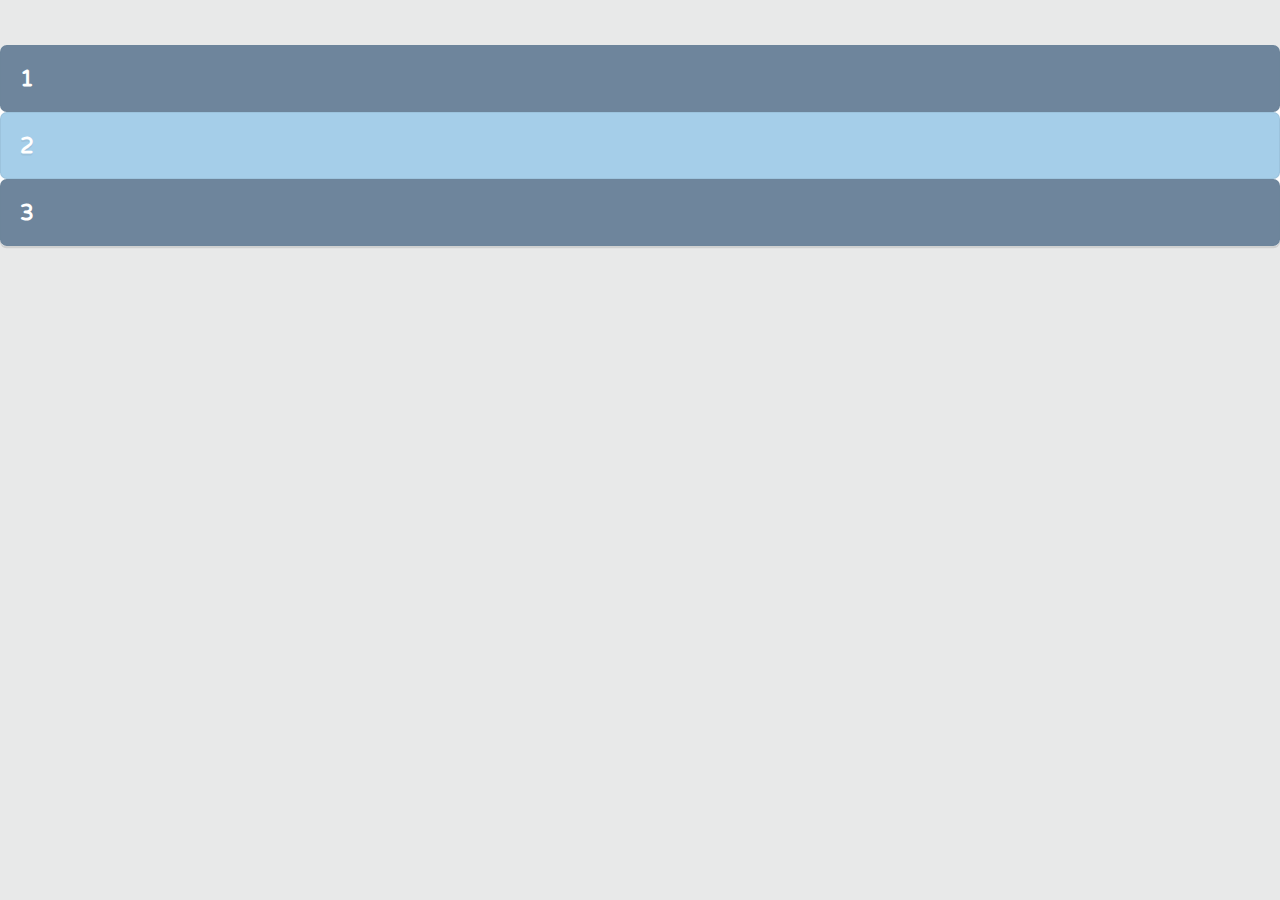
==== index.html @ 7b1ec148 "Set up first project" ====
<!DOCTYPE html>
<html>
  <head>
    <title>CSS Grid Layout</title>
	  <link href='https://fonts.googleapis.com/css?family=Varela+Round' rel='stylesheet' type='text/css'>
    <link href="css/page.css" rel="stylesheet">
    <link href="css/grid.css" rel="stylesheet">
  </head>
  <body>
    <div class="grid">
      <div class="item">1</div>
      <div class="item">2</div>
      <div class="item">3</div>
    </div>
  </body>
</html>
---- css/page.css ----
/* ===================================== 
   Page Styles
======================================== */

* {
	box-sizing: border-box;
}
body {
	font-size: 1.4em;
	font-family: 'Varela Round', sans-serif;
  font-weight: bold;
	color: #6e859c;
  padding: 0;
  margin: 0;
	background: #e8e9e9;
}
.grid {
  background: #fff;
  border-radius: 0.285em;
  box-shadow: 0 0.1em 0 0 rgba(0,0,0,0.1);
	margin: 45px auto;
}
.item {
  color: #fff;
  text-shadow: 0 2px 0 rgba(110,133,156,0.18);
  padding: 0.85em;
  background: #6e859c;
  border: solid 1px rgba(110,133,156,0.15);
  border-radius: 0.3em;
}
.item:nth-child(even) {
  background: #a5cee9;
}
---- css/grid.css ----
/* ===================================== 
   Grid Layout
======================================== */
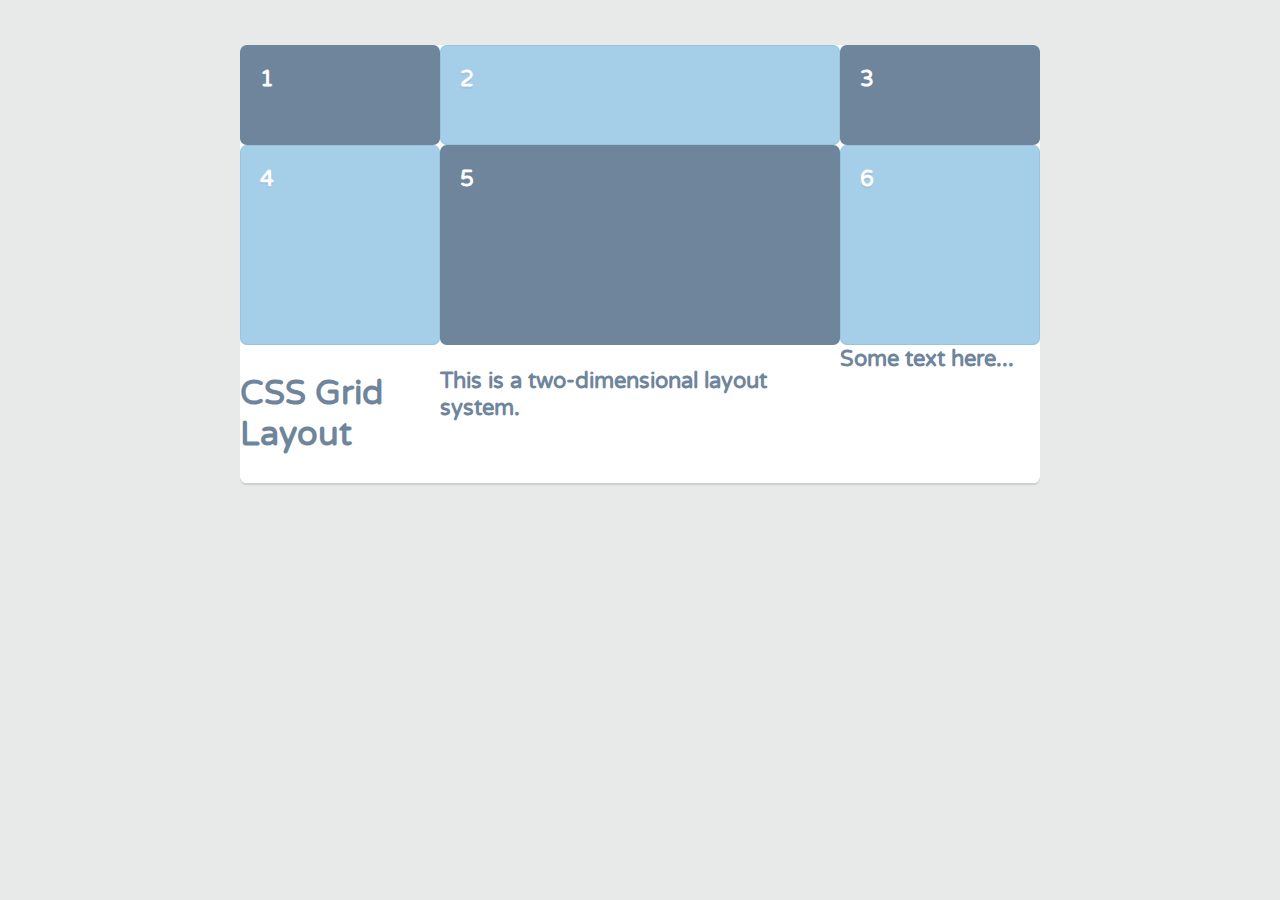
==== commit 4ca233ec: "Start playing with grid by adding grid template columns and rows" ====
--- a/index.html
+++ b/index.html
@@ -2,7 +2,7 @@
 <html>
   <head>
     <title>CSS Grid Layout</title>
-	  <link href='https://fonts.googleapis.com/css?family=Varela+Round' rel='stylesheet' type='text/css'>
+    <link href='https://fonts.googleapis.com/css?family=Varela+Round' rel='stylesheet' type='text/css'>
     <link href="css/page.css" rel="stylesheet">
     <link href="css/grid.css" rel="stylesheet">
   </head>
@@ -11,6 +11,12 @@
       <div class="item">1</div>
       <div class="item">2</div>
       <div class="item">3</div>
+      <div class="item">4</div>
+      <div class="item">5</div>
+      <div class="item">6</div>
+      <h2>CSS Grid Layout</h2>
+      <p>This is a two-dimensional layout system.</p>
+      Some text here... <!-- Anonymous grid item -->
     </div>
   </body>
 </html>--- a/css/page.css
+++ b/css/page.css
@@ -3,31 +3,35 @@
 ======================================== */
 
 * {
-	box-sizing: border-box;
+    box-sizing: border-box;
 }
+
 body {
-	font-size: 1.4em;
+    font-size: 1.4em;
 	font-family: 'Varela Round', sans-serif;
-  font-weight: bold;
+    font-weight: bold;
 	color: #6e859c;
-  padding: 0;
-  margin: 0;
+    padding: 0;
+    margin: 0;
 	background: #e8e9e9;
 }
+
 .grid {
-  background: #fff;
-  border-radius: 0.285em;
-  box-shadow: 0 0.1em 0 0 rgba(0,0,0,0.1);
-	margin: 45px auto;
+    background: #fff;
+    border-radius: 0.285em;
+    box-shadow: 0 0.1em 0 0 rgba(0,0,0,0.1);
+    margin: 45px auto;
 }
+
 .item {
-  color: #fff;
-  text-shadow: 0 2px 0 rgba(110,133,156,0.18);
-  padding: 0.85em;
-  background: #6e859c;
-  border: solid 1px rgba(110,133,156,0.15);
-  border-radius: 0.3em;
+    color: #fff;
+    text-shadow: 0 2px 0 rgba(110,133,156,0.18);
+    padding: 0.85em;
+    background: #6e859c;
+    border: solid 1px rgba(110,133,156,0.15);
+    border-radius: 0.3em;
 }
+
 .item:nth-child(even) {
-  background: #a5cee9;
+    background: #a5cee9;
 }--- a/css/grid.css
+++ b/css/grid.css
@@ -2,5 +2,11 @@
    Grid Layout
 ======================================== */
 
-
-
+.grid {
+    max-width: 800px;
+    display: grid;
+    grid-template-columns: 200px auto 200px;
+    grid-template-rows: 100px 200px;
+    /*grid-template-columns: 20% 200px 300px;*/
+    /*grid-template-columns: 200px 200px 200px;*/
+}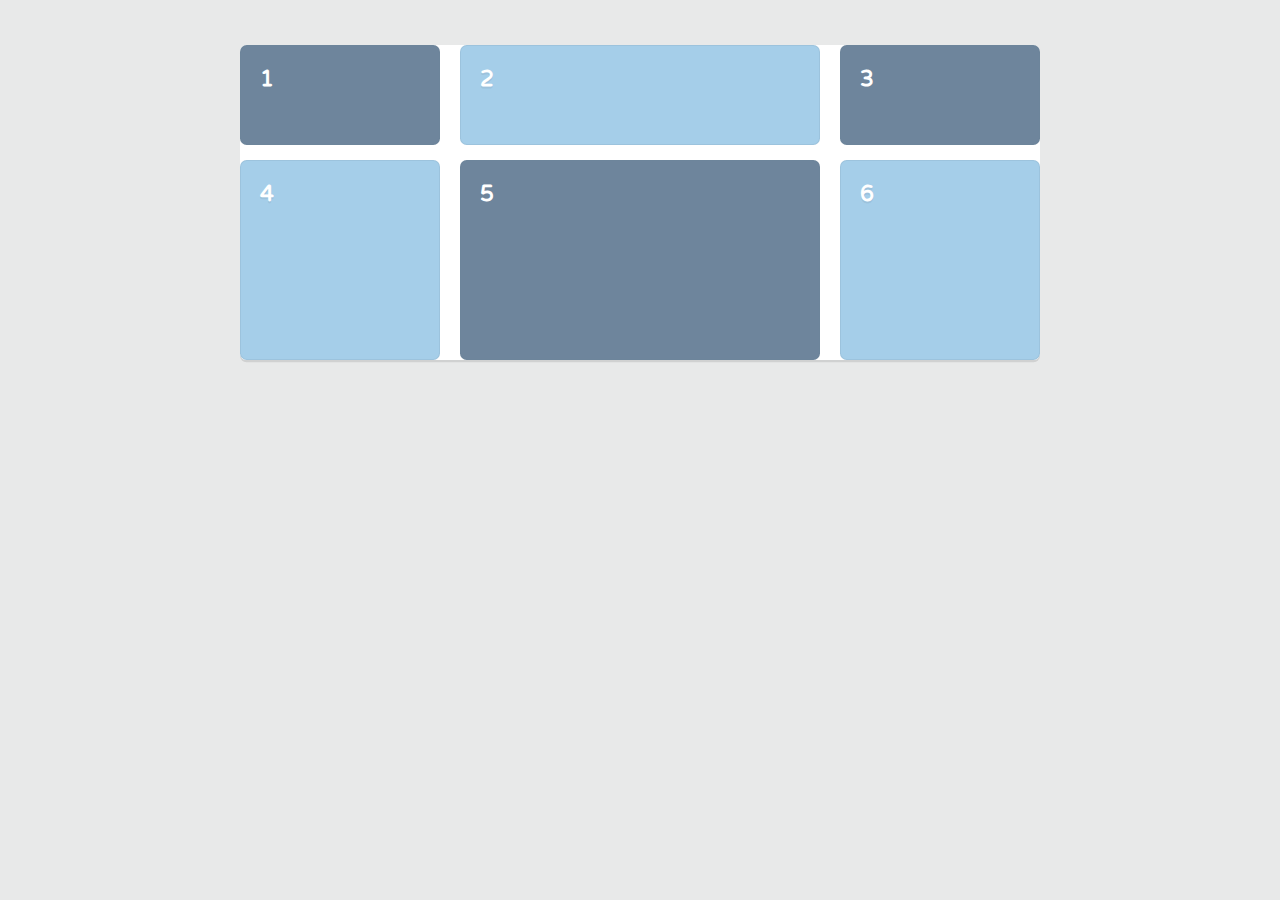
==== commit f4a62c66: "Add grid grid-gap with multiple properties" ====
--- a/index.html
+++ b/index.html
@@ -14,9 +14,9 @@
       <div class="item">4</div>
       <div class="item">5</div>
       <div class="item">6</div>
-      <h2>CSS Grid Layout</h2>
-      <p>This is a two-dimensional layout system.</p>
-      Some text here... <!-- Anonymous grid item -->
+      <!--<h2>CSS Grid Layout</h2>-->
+      <!--<p>This is a two-dimensional layout system.</p>-->
+      <!--Some text here... &lt;!&ndash; Anonymous grid item &ndash;&gt;-->
     </div>
   </body>
 </html>--- a/css/grid.css
+++ b/css/grid.css
@@ -7,6 +7,9 @@
     display: grid;
     grid-template-columns: 200px auto 200px;
     grid-template-rows: 100px 200px;
+    grid-gap: 15px 20px;
+    /*grid-column-gap: 20px;*/
+    /*grid-row-gap: 15px;*/
     /*grid-template-columns: 20% 200px 300px;*/
     /*grid-template-columns: 200px 200px 200px;*/
 }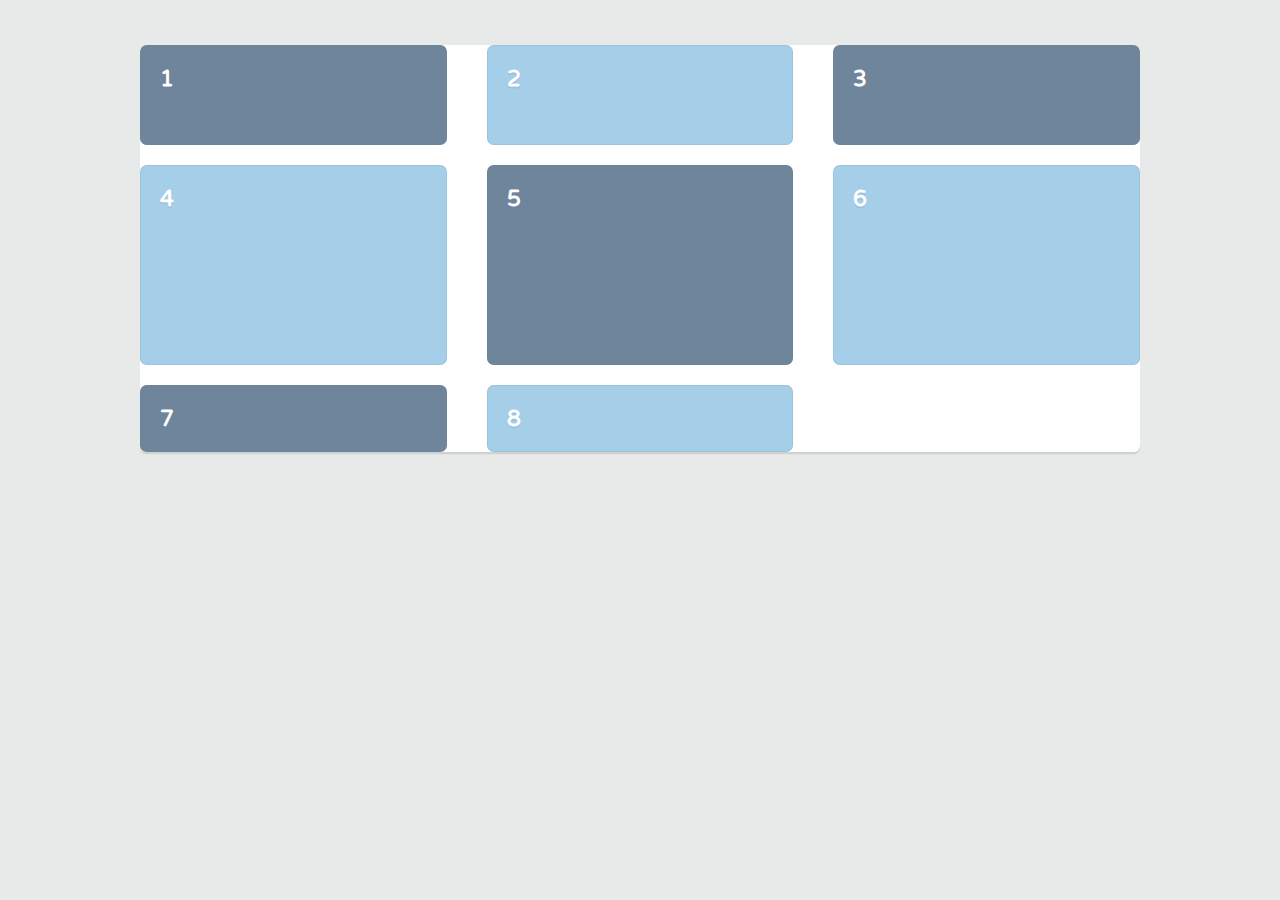
==== commit cadceb86: "Use repeat and minmax grid functions" ====
--- a/index.html
+++ b/index.html
@@ -14,6 +14,8 @@
       <div class="item">4</div>
       <div class="item">5</div>
       <div class="item">6</div>
+      <div class="item">7</div>
+      <div class="item">8</div>
       <!--<h2>CSS Grid Layout</h2>-->
       <!--<p>This is a two-dimensional layout system.</p>-->
       <!--Some text here... &lt;!&ndash; Anonymous grid item &ndash;&gt;-->
--- a/css/grid.css
+++ b/css/grid.css
@@ -3,13 +3,18 @@
 ======================================== */
 
 .grid {
-    max-width: 800px;
+    max-width: 1000px;
     display: grid;
-    grid-template-columns: 200px auto 200px;
+    grid-template-columns: repeat(3, minmax(200px, 1fr));
     grid-template-rows: 100px 200px;
-    grid-gap: 15px 20px;
+    grid-gap: 20px 40px;
     /*grid-column-gap: 20px;*/
     /*grid-row-gap: 15px;*/
     /*grid-template-columns: 20% 200px 300px;*/
     /*grid-template-columns: 200px 200px 200px;*/
+    /*grid-template-columns: 1fr 2fr 1fr;*/
+    /*grid-template-columns: repeat(3, 1fr);*/
+    /*grid-template-columns: 2fr repeat(2, 1fr) 2fr;*/
+    /*grid-template-columns: minmax(200px, 300px) 1fr 1fr;*/
+    /*grid-template-columns: minmax(150px, 1fr) 1fr 1fr;*/
 }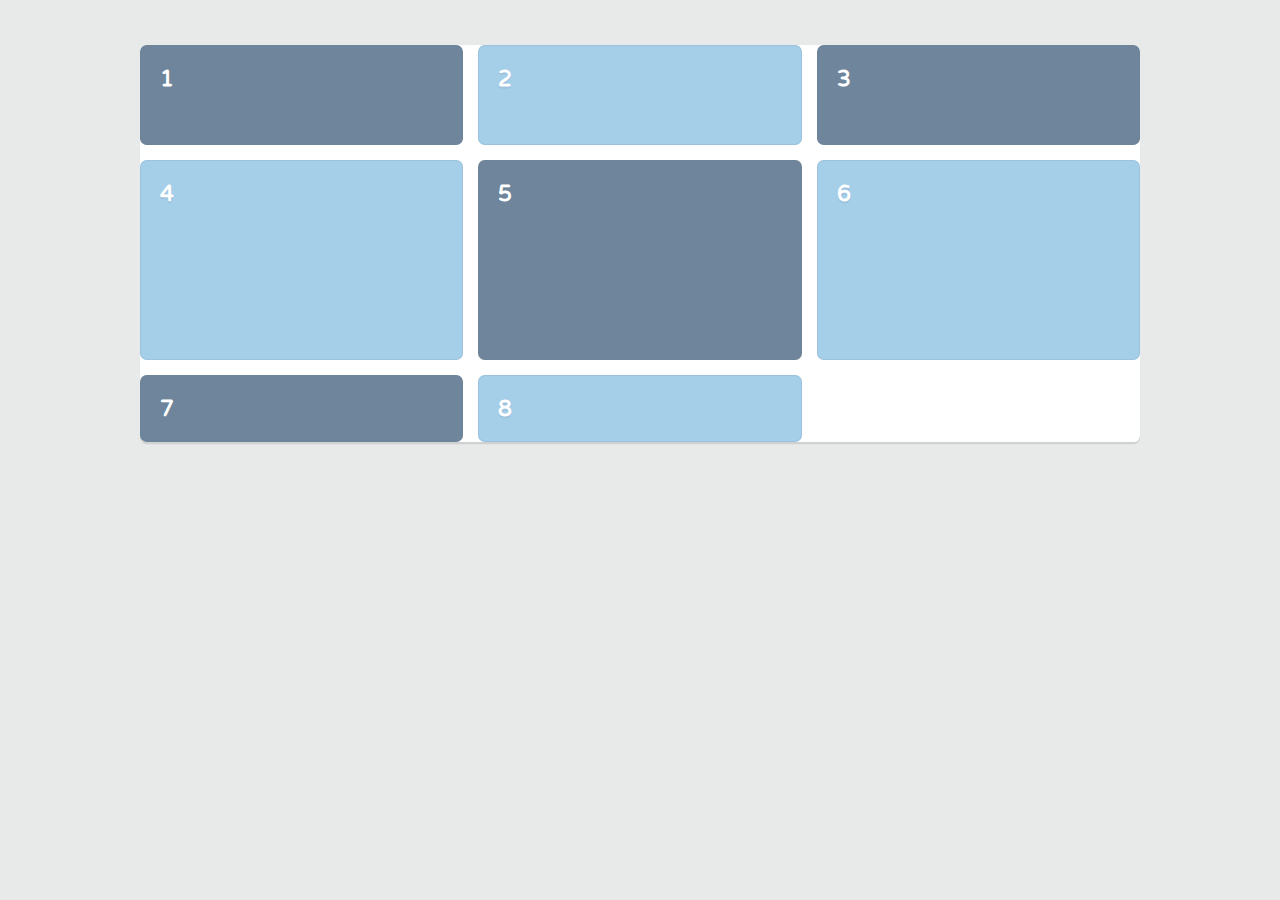
==== commit a8314ec8: "Add new methods of grid: auto-fit and auto-fill" ====
--- a/index.html
+++ b/index.html
@@ -16,6 +16,11 @@
       <div class="item">6</div>
       <div class="item">7</div>
       <div class="item">8</div>
+      <!--<div class="item">9</div>-->
+      <!--<div class="item">10</div>-->
+      <!--<div class="item">11</div>-->
+      <!--<div class="item">12</div>-->
+      <!--<div class="item">13</div>-->
       <!--<h2>CSS Grid Layout</h2>-->
       <!--<p>This is a two-dimensional layout system.</p>-->
       <!--Some text here... &lt;!&ndash; Anonymous grid item &ndash;&gt;-->
--- a/css/grid.css
+++ b/css/grid.css
@@ -5,9 +5,10 @@
 .grid {
     max-width: 1000px;
     display: grid;
-    grid-template-columns: repeat(3, minmax(200px, 1fr));
+    grid-template-columns: repeat(auto-fit, minmax(250px, 1fr));
     grid-template-rows: 100px 200px;
-    grid-gap: 20px 40px;
+    grid-gap: 15px;
+    /*grid-gap: 20px 40px;*/
     /*grid-column-gap: 20px;*/
     /*grid-row-gap: 15px;*/
     /*grid-template-columns: 20% 200px 300px;*/
@@ -17,4 +18,8 @@
     /*grid-template-columns: 2fr repeat(2, 1fr) 2fr;*/
     /*grid-template-columns: minmax(200px, 300px) 1fr 1fr;*/
     /*grid-template-columns: minmax(150px, 1fr) 1fr 1fr;*/
+    /*grid-template-columns: repeat(3, minmax(200px, 1fr));*/
+    /*grid-template-columns: repeat(auto-fill, 60px);*/
+    /*grid-template-columns: repeat(auto-fill, minmax(60px, 1fr));*/
+    /*grid-template-columns: repeat(auto-fit, minmax(60px, 1fr));*/
 }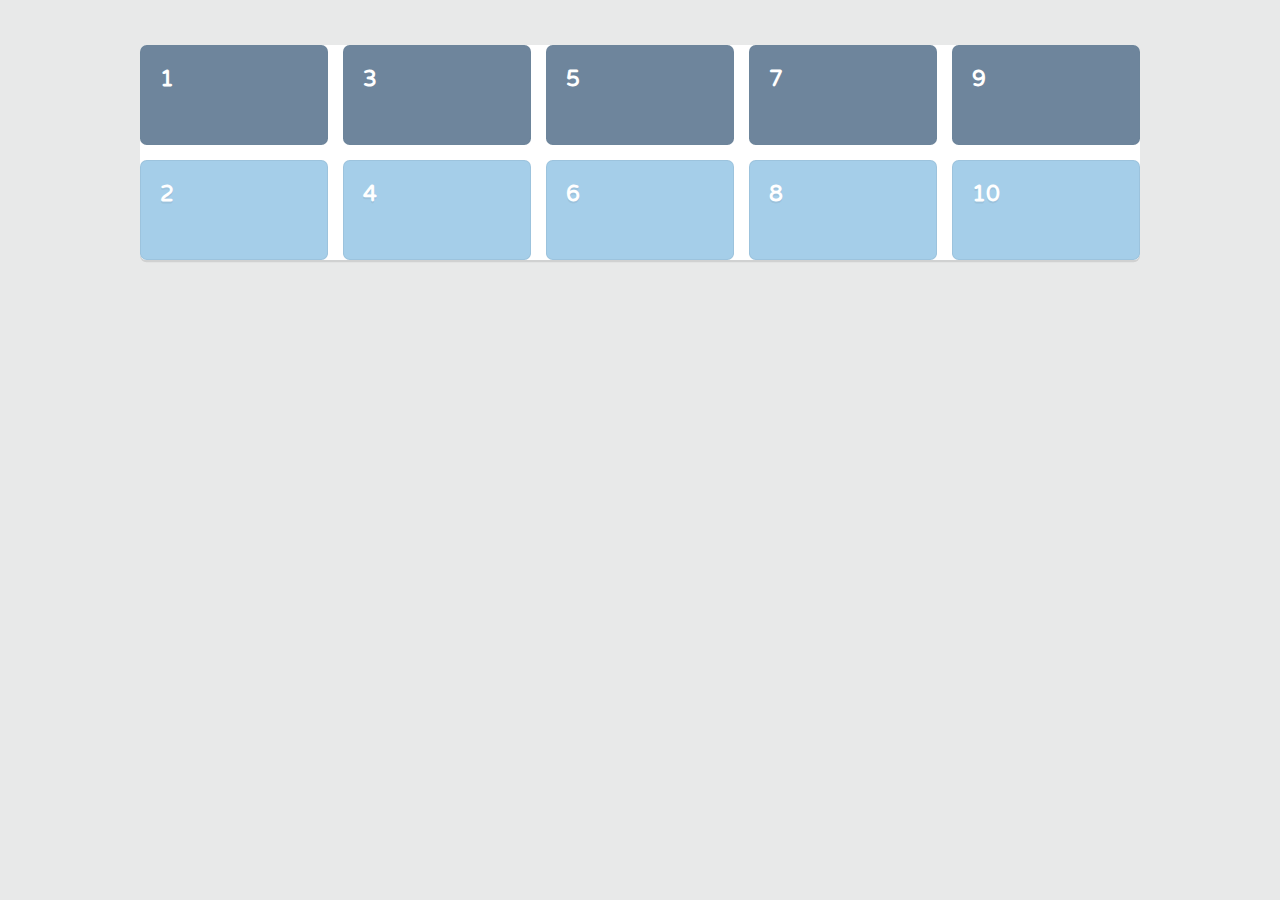
==== commit 4f8f5469: "Update grid" ====
--- a/index.html
+++ b/index.html
@@ -16,8 +16,8 @@
       <div class="item">6</div>
       <div class="item">7</div>
       <div class="item">8</div>
-      <!--<div class="item">9</div>-->
-      <!--<div class="item">10</div>-->
+      <div class="item">9</div>
+      <div class="item">10</div>
       <!--<div class="item">11</div>-->
       <!--<div class="item">12</div>-->
       <!--<div class="item">13</div>-->
--- a/css/grid.css
+++ b/css/grid.css
@@ -5,9 +5,15 @@
 .grid {
     max-width: 1000px;
     display: grid;
-    grid-template-columns: repeat(auto-fit, minmax(250px, 1fr));
-    grid-template-rows: 100px 200px;
+    grid-template-columns: 1fr 1fr 1fr;
+    grid-template-rows: 100px 100px;
     grid-gap: 15px;
+    grid-auto-columns: 1fr;
+    grid-auto-flow: column;
+
+    /*grid-auto-flow: column;*/
+    /*grid-auto-rows: minmax(150px, auto);*/
+    /*grid-auto-rows: 250px;*/
     /*grid-gap: 20px 40px;*/
     /*grid-column-gap: 20px;*/
     /*grid-row-gap: 15px;*/
